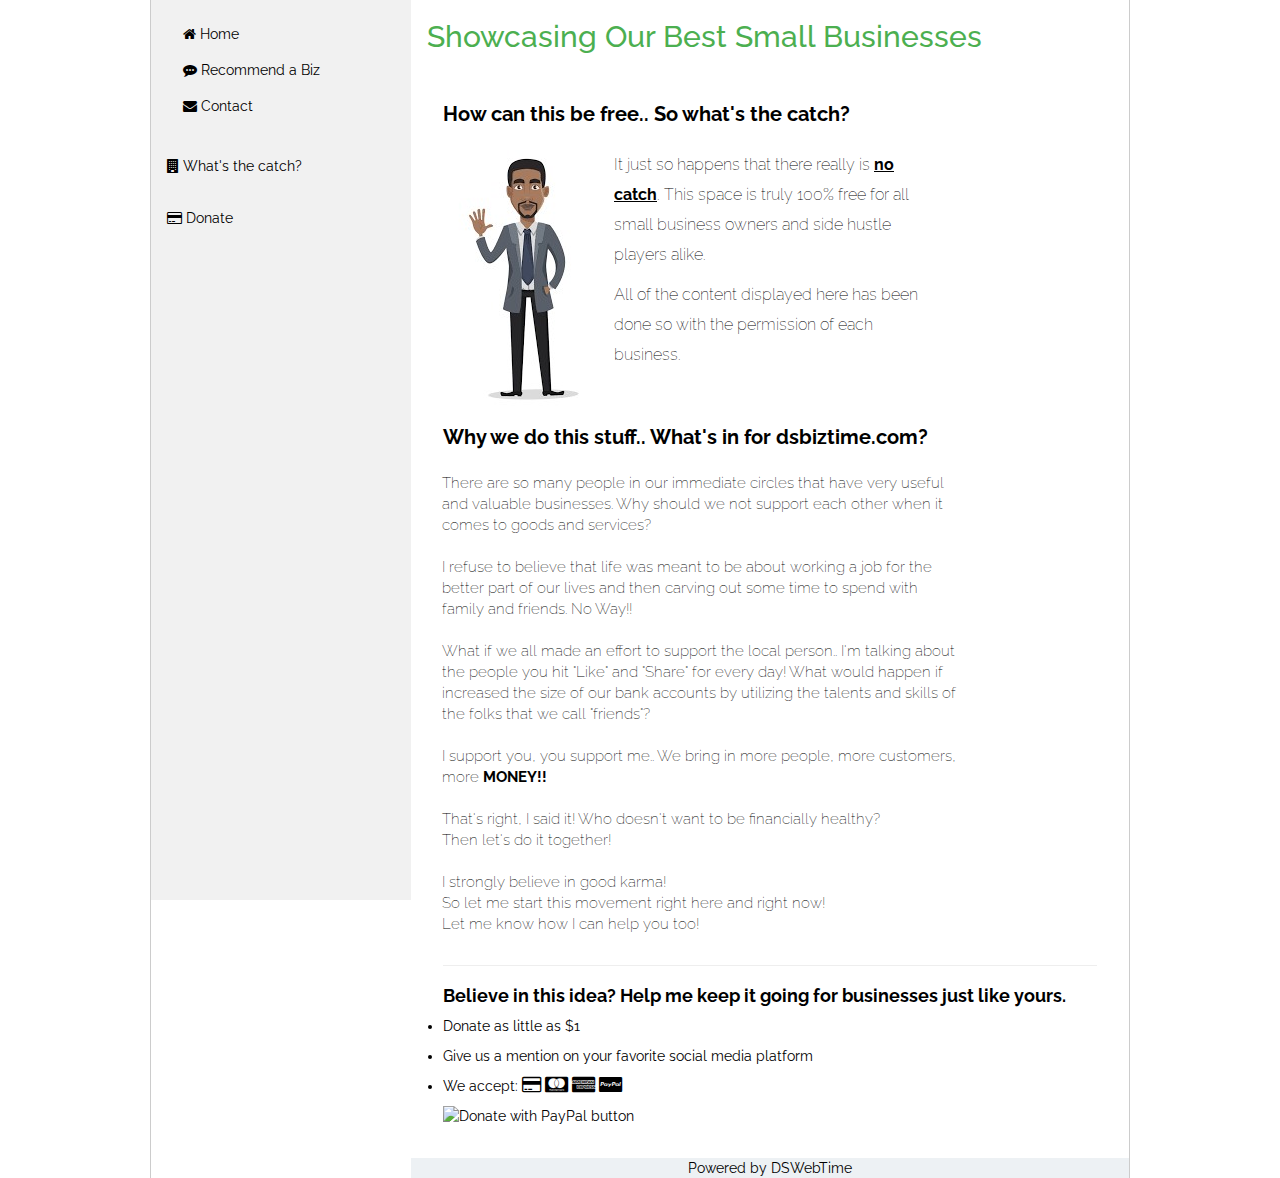
==== about.html @ 588abaed "add about page" ====
<!DOCTYPE html>
<html>
<title>dsbiztime: Recommendation</title>
<meta charset="UTF-8">
<meta name="viewport" content="width=device-width, initial-scale=1">
<link rel="stylesheet" href="./styles/site.css">
<link rel="stylesheet" href="./styles/biz.css">
<link rel="stylesheet" href="https://fonts.googleapis.com/css?family=Raleway">
<link rel="stylesheet" href="https://cdnjs.cloudflare.com/ajax/libs/font-awesome/4.7.0/css/font-awesome.min.css">
<link rel="stylesheet" href="https://maxcdn.bootstrapcdn.com/bootstrap/3.4.0/css/bootstrap.min.css">
  <script src="https://ajax.googleapis.com/ajax/libs/jquery/3.4.1/jquery.min.js"></script>
  <script src="https://maxcdn.bootstrapcdn.com/bootstrap/3.4.0/js/bootstrap.min.js"></script>
<style>
body,h1,h2,h3,h4,h5,h6 {font-family: "Raleway", Arial, Helvetica, sans-serif}
.mySlides {display: none}
</style>
<body class="w3-content w3-border-left w3-border-right">

<!-- Sidebar/menu -->
<nav class="w3-sidebar w3-light-grey w3-collapse w3-top" style="z-index:3;width:260px" id="mySidebar">
  <div class="w3-container w3-display-container w3-padding-16">
    <i onclick="w3_close()" class="fa fa-remove w3-hide-large w3-button w3-transparent w3-display-topright"></i>
    <div class="w3-bar-block">
    <a href="./index.html" onclick="w3_close()" class="w3-bar-item w3-button w3-hover-white"><i class="fa fa-home" aria-hidden="true"></i></i> Home</a>
    <!-- <a href="#showcase" onclick="w3_close()" class="w3-bar-item w3-button w3-hover-white"><i class="fa fa-window-restore" aria-hidden="true"></i> Showcase</a>
    <a href="#services" onclick="w3_close()" class="w3-bar-item w3-button w3-hover-white"><i class="fa fa-cogs" aria-hidden="true"></i> Services</a> -->
    <a href="./recommendation.html" onclick="w3_close()" class="w3-bar-item w3-button w3-hover-white recommentLink"><i class="fa fa-commenting" aria-hidden="true"></i> Recommend a Biz</a>
    <a href="#contact" onclick="w3_close()" class="w3-bar-item w3-button w3-hover-white contactLink"><i class="fa fa-envelope" aria-hidden="true"></i> Contact</a>
  </div>
  </div>
  <div class="w3-bar-block">
    <a href="./about.html" class="w3-bar-item w3-button w3-padding-16"><i class="fa fa-building"></i> What's the catch?</a>
    <!-- <a href="javascript:void(0)" class="w3-bar-item w3-button w3-padding-16" onclick="document.getElementById('subscribe').style.display='block'"><i class="fa fa-handshake-o" aria-hidden="true"></i> Join My Team</a> -->
    <a href="#donate" class="w3-bar-item w3-button w3-padding-16"></i><i class="fa fa-credit-card" aria-hidden="true"></i> Donate</a>
  </div>
</nav>

<!-- Top menu on small screens -->
<header class="w3-bar w3-top w3-hide-large w3-black w3-xlarge">
  <span class="w3-bar-item">MINDING YOUR BIZ</span>
  <a href="javascript:void(0)" class="w3-right w3-bar-item w3-button" onclick="w3_open()"><i class="fa fa-bars"></i></a>
</header>

<!-- Overlay effect when opening sidebar on small screens -->
<div class="w3-overlay w3-hide-large" onclick="w3_close()" style="cursor:pointer" title="close side menu" id="myOverlay"></div>

<!-- !PAGE CONTENT! -->
<div class="w3-main w3-white" style="margin-left:260px">

  <!-- Push down content on small screens -->
  <div class="w3-hide-large" style="margin-top:80px"></div>

  <!-- Slideshow Header -->
  <div class="w3-container">
    <h2 class="w3-text-green">Showcasing Our Best Small Businesses</h2>
    <!-- Recommend a Business -->
    <div class="w3-container">
      <div>&nbsp; <span id="recommendText" class="alert alert-info" style="display: none">Submit Recommendation Here!</span> </div>

      <h2 class="whyTitle">How can this be free..  So what's the catch?</h2>
      <div class="row">
        <div class="col-sm-3"><img src="./images/author_graphic4.jpg"></div>
        <div class="col-sm-6">
          <p class="aboutText">
            It just so happens that there really is <strong><u>no</u> <u>catch</u></strong>. This space is truly 100% free
            for all small business owners and side hustle players alike.
          </p>
          <p class="aboutText">
            All of the content displayed here has been done so with the permission of each business.
          </p>
        </div>
      </div>

      <h2 class="whyTitle">Why we do this stuff..    What's in for dsbiztime.com?</h2>
      <div class="row">
        <p class="aboutTextFooter">
          There are so many people in our immediate circles that have very useful and valuable businesses. Why should
          we not support each other when it comes to goods and services?
          <br /><br />

          I refuse to believe that life was meant to be about working a job for the better part of our lives and then carving out
          some time to spend with family and friends.  No Way!!
          <br /><br />

          What if we all made an effort to support the local person.. I'm talking about the people you hit "Like" and "Share" for
          every day! What would happen if increased the size of our bank accounts by utilizing the talents and skills of the
          folks that we call "friends"?
          <br /><br />

          I support you, you support me.. We bring in more people, more customers, more <strong>MONEY!!</strong>
          <br /><br />

          That's right, I said it! Who doesn't want to be financially healthy? <br />
          Then let's do it together!

          <br /><br />
          I strongly believe in good karma!
          <br />
          So let me start this movement right here and right now!
          <br />
          Let me know how I can help you too!
        </p>
      </div>


      <hr>

      <div id="donate">
        <h4><strong>Believe in this idea? Help me keep it going for businesses just like yours.</strong></h4>
        <p><li>Donate as little as $1</li></p>
        <p><li>Give us a mention on your favorite social media platform</li></p>
        <p><li>We accept: <i class="fa fa-credit-card w3-large"></i> <i class="fa fa-cc-mastercard w3-large"></i> <i class="fa fa-cc-amex w3-large"></i> <i class="fa fa-cc-cc-visa w3-large"></i><i class="fa fa-cc-paypal w3-large"></i></li></p>
        <form action="https://www.paypal.com/cgi-bin/webscr" method="post" target="_top">
          <input type="hidden" name="cmd" value="_s-xclick" />
          <input type="hidden" name="hosted_button_id" value="YN37A7SJBGM7A" />
          <input type="image" src="https://www.paypalobjects.com/en_US/i/btn/btn_donateCC_LG.gif" border="0" name="submit" title="PayPal - The safer, easier way to pay online!" alt="Donate with PayPal button" />
          <img alt="" border="0" src="https://www.paypal.com/en_US/i/scr/pixel.gif" width="1" height="1" />
        </form>
      </div>

    </div>



  </div>

  <footer>Powered by DSWebTime</footer>

<!-- End page content -->
</div>

<script src="./scripts/site.js">
</script>
<scipt>

</script>

</body>
</html>
---- styles/site.css ----
/* W3.CSS 4.13 June 2019 by Jan Egil and Borge Refsnes */
html{box-sizing:border-box}*,*:before,*:after{box-sizing:inherit}
/* Extract from normalize.css by Nicolas Gallagher and Jonathan Neal git.io/normalize */
html{-ms-text-size-adjust:100%;-webkit-text-size-adjust:100%}body{margin:0}
article,aside,details,figcaption,figure,footer,header,main,menu,nav,section{display:block}summary{display:list-item}
audio,canvas,progress,video{display:inline-block}progress{vertical-align:baseline}
audio:not([controls]){display:none;height:0}[hidden],template{display:none}
a{background-color:transparent}a:active,a:hover{outline-width:0}
abbr[title]{border-bottom:none;text-decoration:underline;text-decoration:underline dotted}
b,strong{font-weight:bolder}dfn{font-style:italic}mark{background:#ff0;color:#000}
small{font-size:80%}sub,sup{font-size:75%;line-height:0;position:relative;vertical-align:baseline}
sub{bottom:-0.25em}sup{top:-0.5em}figure{margin:1em 40px}img{border-style:none}
code,kbd,pre,samp{font-family:monospace,monospace;font-size:1em}hr{box-sizing:content-box;height:0;overflow:visible}
button,input,select,textarea,optgroup{font:inherit;margin:0}optgroup{font-weight:bold}
button,input{overflow:visible}button,select{text-transform:none}
button,[type=button],[type=reset],[type=submit]{-webkit-appearance:button}
button::-moz-focus-inner,[type=button]::-moz-focus-inner,[type=reset]::-moz-focus-inner,[type=submit]::-moz-focus-inner{border-style:none;padding:0}
button:-moz-focusring,[type=button]:-moz-focusring,[type=reset]:-moz-focusring,[type=submit]:-moz-focusring{outline:1px dotted ButtonText}
fieldset{border:1px solid #c0c0c0;margin:0 2px;padding:.35em .625em .75em}
legend{color:inherit;display:table;max-width:100%;padding:0;white-space:normal}textarea{overflow:auto}
[type=checkbox],[type=radio]{padding:0}
[type=number]::-webkit-inner-spin-button,[type=number]::-webkit-outer-spin-button{height:auto}
[type=search]{-webkit-appearance:textfield;outline-offset:-2px}
[type=search]::-webkit-search-decoration{-webkit-appearance:none}
::-webkit-file-upload-button{-webkit-appearance:button;font:inherit}
/* End extract */
html,body{font-family:Verdana,sans-serif;font-size:15px;line-height:1.5}html{overflow-x:hidden}
h1{font-size:36px}h2{font-size:30px}h3{font-size:24px}h4{font-size:20px}h5{font-size:18px}h6{font-size:16px}.w3-serif{font-family:serif}
h1,h2,h3,h4,h5,h6{font-family:"Segoe UI",Arial,sans-serif;font-weight:400;margin:10px 0}.w3-wide{letter-spacing:4px}
hr{border:0;border-top:1px solid #eee;margin:20px 0}
.w3-image{max-width:100%;height:auto}img{vertical-align:middle}a{color:inherit}
.w3-table,.w3-table-all{border-collapse:collapse;border-spacing:0;width:100%;display:table}.w3-table-all{border:1px solid #ccc}
.w3-bordered tr,.w3-table-all tr{border-bottom:1px solid #ddd}.w3-striped tbody tr:nth-child(even){background-color:#f1f1f1}
.w3-table-all tr:nth-child(odd){background-color:#fff}.w3-table-all tr:nth-child(even){background-color:#f1f1f1}
.w3-hoverable tbody tr:hover,.w3-ul.w3-hoverable li:hover{background-color:#ccc}.w3-centered tr th,.w3-centered tr td{text-align:center}
.w3-table td,.w3-table th,.w3-table-all td,.w3-table-all th{padding:8px 8px;display:table-cell;text-align:left;vertical-align:top}
.w3-table th:first-child,.w3-table td:first-child,.w3-table-all th:first-child,.w3-table-all td:first-child{padding-left:16px}
.w3-btn,.w3-button{border:none;display:inline-block;padding:8px 16px;vertical-align:middle;overflow:hidden;text-decoration:none;color:inherit;background-color:inherit;text-align:center;cursor:pointer;white-space:nowrap}
.w3-btn:hover{box-shadow:0 8px 16px 0 rgba(0,0,0,0.2),0 6px 20px 0 rgba(0,0,0,0.19)}
.w3-btn,.w3-button{-webkit-touch-callout:none;-webkit-user-select:none;-khtml-user-select:none;-moz-user-select:none;-ms-user-select:none;user-select:none}
.w3-disabled,.w3-btn:disabled,.w3-button:disabled{cursor:not-allowed;opacity:0.3}.w3-disabled *,:disabled *{pointer-events:none}
.w3-btn.w3-disabled:hover,.w3-btn:disabled:hover{box-shadow:none}
.w3-badge,.w3-tag{background-color:#000;color:#fff;display:inline-block;padding-left:8px;padding-right:8px;text-align:center}.w3-badge{border-radius:50%}
.w3-ul{list-style-type:none;padding:0;margin:0}.w3-ul li{padding:8px 16px;border-bottom:1px solid #ddd}.w3-ul li:last-child{border-bottom:none}
.w3-tooltip,.w3-display-container{position:relative}.w3-tooltip .w3-text{display:none}.w3-tooltip:hover .w3-text{display:inline-block}
.w3-ripple:active{opacity:0.5}.w3-ripple{transition:opacity 0s}
.w3-input{padding:8px;display:block;border:none;border-bottom:1px solid #ccc;width:100%}
.w3-select{padding:9px 0;width:100%;border:none;border-bottom:1px solid #ccc}
.w3-dropdown-click,.w3-dropdown-hover{position:relative;display:inline-block;cursor:pointer}
.w3-dropdown-hover:hover .w3-dropdown-content{display:block}
.w3-dropdown-hover:first-child,.w3-dropdown-click:hover{background-color:#ccc;color:#000}
.w3-dropdown-hover:hover > .w3-button:first-child,.w3-dropdown-click:hover > .w3-button:first-child{background-color:#ccc;color:#000}
.w3-dropdown-content{cursor:auto;color:#000;background-color:#fff;display:none;position:absolute;min-width:160px;margin:0;padding:0;z-index:1}
.w3-check,.w3-radio{width:24px;height:24px;position:relative;top:6px}
.w3-sidebar{height:100%;width:200px;background-color:#fff;position:fixed!important;z-index:1;overflow:auto}
.w3-bar-block .w3-dropdown-hover,.w3-bar-block .w3-dropdown-click{width:100%}
.w3-bar-block .w3-dropdown-hover .w3-dropdown-content,.w3-bar-block .w3-dropdown-click .w3-dropdown-content{min-width:100%}
.w3-bar-block .w3-dropdown-hover .w3-button,.w3-bar-block .w3-dropdown-click .w3-button{width:100%;text-align:left;padding:8px 16px}
.w3-main,#main{transition:margin-left .4s}
.w3-modal{z-index:3;display:none;padding-top:100px;position:fixed;left:0;top:0;width:100%;height:100%;overflow:auto;background-color:rgb(0,0,0);background-color:rgba(0,0,0,0.4)}
.w3-modal-content{margin:auto;background-color:#fff;position:relative;padding:0;outline:0;width:600px}
.w3-bar{width:100%;overflow:hidden}.w3-center .w3-bar{display:inline-block;width:auto}
.w3-bar .w3-bar-item{padding:8px 16px;float:left;width:auto;border:none;display:block;outline:0}
.w3-bar .w3-dropdown-hover,.w3-bar .w3-dropdown-click{position:static;float:left}
.w3-bar .w3-button{white-space:normal}
.w3-bar-block .w3-bar-item{width:100%;display:block;padding:8px 16px;text-align:left;border:none;white-space:normal;float:none;outline:0}
.w3-bar-block.w3-center .w3-bar-item{text-align:center}.w3-block{display:block;width:100%}
.w3-responsive{display:block;overflow-x:auto}
.w3-container:after,.w3-container:before,.w3-panel:after,.w3-panel:before,.w3-row:after,.w3-row:before,.w3-row-padding:after,.w3-row-padding:before,
.w3-cell-row:before,.w3-cell-row:after,.w3-clear:after,.w3-clear:before,.w3-bar:before,.w3-bar:after{content:"";display:table;clear:both}
.w3-col,.w3-half,.w3-third,.w3-twothird,.w3-threequarter,.w3-quarter{float:left;width:100%}
.w3-col.s1{width:8.33333%}.w3-col.s2{width:16.66666%}.w3-col.s3{width:24.99999%}.w3-col.s4{width:33.33333%}
.w3-col.s5{width:41.66666%}.w3-col.s6{width:49.99999%}.w3-col.s7{width:58.33333%}.w3-col.s8{width:66.66666%}
.w3-col.s9{width:74.99999%}.w3-col.s10{width:83.33333%}.w3-col.s11{width:91.66666%}.w3-col.s12{width:99.99999%}
@media (min-width:601px){.w3-col.m1{width:8.33333%}.w3-col.m2{width:16.66666%}.w3-col.m3,.w3-quarter{width:24.99999%}.w3-col.m4,.w3-third{width:33.33333%}
.w3-col.m5{width:41.66666%}.w3-col.m6,.w3-half{width:49.99999%}.w3-col.m7{width:58.33333%}.w3-col.m8,.w3-twothird{width:66.66666%}
.w3-col.m9,.w3-threequarter{width:74.99999%}.w3-col.m10{width:83.33333%}.w3-col.m11{width:91.66666%}.w3-col.m12{width:99.99999%}}
@media (min-width:993px){.w3-col.l1{width:8.33333%}.w3-col.l2{width:16.66666%}.w3-col.l3{width:24.99999%}.w3-col.l4{width:33.33333%}
.w3-col.l5{width:41.66666%}.w3-col.l6{width:49.99999%}.w3-col.l7{width:58.33333%}.w3-col.l8{width:66.66666%}
.w3-col.l9{width:74.99999%}.w3-col.l10{width:83.33333%}.w3-col.l11{width:91.66666%}.w3-col.l12{width:99.99999%}}
.w3-rest{overflow:hidden}.w3-stretch{margin-left:-16px;margin-right:-16px}
.w3-content,.w3-auto{margin-left:auto;margin-right:auto}.w3-content{max-width:980px}.w3-auto{max-width:1140px}
.w3-cell-row{display:table;width:100%}.w3-cell{display:table-cell}
.w3-cell-top{vertical-align:top}.w3-cell-middle{vertical-align:middle}.w3-cell-bottom{vertical-align:bottom}
.w3-hide{display:none!important}.w3-show-block,.w3-show{display:block!important}.w3-show-inline-block{display:inline-block!important}
@media (max-width:1205px){.w3-auto{max-width:95%}}
@media (max-width:600px){.w3-modal-content{margin:0 10px;width:auto!important}.w3-modal{padding-top:30px}
.w3-dropdown-hover.w3-mobile .w3-dropdown-content,.w3-dropdown-click.w3-mobile .w3-dropdown-content{position:relative}
.w3-hide-small{display:none!important}.w3-mobile{display:block;width:100%!important}.w3-bar-item.w3-mobile,.w3-dropdown-hover.w3-mobile,.w3-dropdown-click.w3-mobile{text-align:center}
.w3-dropdown-hover.w3-mobile,.w3-dropdown-hover.w3-mobile .w3-btn,.w3-dropdown-hover.w3-mobile .w3-button,.w3-dropdown-click.w3-mobile,.w3-dropdown-click.w3-mobile .w3-btn,.w3-dropdown-click.w3-mobile .w3-button{width:100%}}
@media (max-width:768px){.w3-modal-content{width:500px}.w3-modal{padding-top:50px}}
@media (min-width:993px){.w3-modal-content{width:900px}.w3-hide-large{display:none!important}.w3-sidebar.w3-collapse{display:block!important}}
@media (max-width:992px) and (min-width:601px){.w3-hide-medium{display:none!important}}
@media (max-width:992px){.w3-sidebar.w3-collapse{display:none}.w3-main{margin-left:0!important;margin-right:0!important}.w3-auto{max-width:100%}}
.w3-top,.w3-bottom{position:fixed;width:100%;z-index:1}.w3-top{top:0}.w3-bottom{bottom:0}
.w3-overlay{position:fixed;display:none;width:100%;height:100%;top:0;left:0;right:0;bottom:0;background-color:rgba(0,0,0,0.5);z-index:2}
.w3-display-topleft{position:absolute;left:0;top:0}.w3-display-topright{position:absolute;right:0;top:0}
.w3-display-bottomleft{position:absolute;left:0;bottom:0}.w3-display-bottomright{position:absolute;right:0;bottom:0}
.w3-display-middle{position:absolute;top:50%;left:50%;transform:translate(-50%,-50%);-ms-transform:translate(-50%,-50%)}
.w3-display-left{position:absolute;top:50%;left:0%;transform:translate(0%,-50%);-ms-transform:translate(-0%,-50%)}
.w3-display-right{position:absolute;top:50%;right:0%;transform:translate(0%,-50%);-ms-transform:translate(0%,-50%)}
.w3-display-topmiddle{position:absolute;left:50%;top:0;transform:translate(-50%,0%);-ms-transform:translate(-50%,0%)}
.w3-display-bottommiddle{position:absolute;left:50%;bottom:0;transform:translate(-50%,0%);-ms-transform:translate(-50%,0%)}
.w3-display-container:hover .w3-display-hover{display:block}.w3-display-container:hover span.w3-display-hover{display:inline-block}.w3-display-hover{display:none}
.w3-display-position{position:absolute}
.w3-circle{border-radius:50%}
.w3-round-small{border-radius:2px}.w3-round,.w3-round-medium{border-radius:4px}.w3-round-large{border-radius:8px}.w3-round-xlarge{border-radius:16px}.w3-round-xxlarge{border-radius:32px}
.w3-row-padding,.w3-row-padding>.w3-half,.w3-row-padding>.w3-third,.w3-row-padding>.w3-twothird,.w3-row-padding>.w3-threequarter,.w3-row-padding>.w3-quarter,.w3-row-padding>.w3-col{padding:0 8px}
.w3-container,.w3-panel{padding:0.01em 16px}.w3-panel{margin-top:16px;margin-bottom:16px}
.w3-code,.w3-codespan{font-family:Consolas,"courier new";font-size:16px}
.w3-code{width:auto;background-color:#fff;padding:8px 12px;border-left:4px solid #4CAF50;word-wrap:break-word}
.w3-codespan{color:crimson;background-color:#f1f1f1;padding-left:4px;padding-right:4px;font-size:110%}
.w3-card,.w3-card-2{box-shadow:0 2px 5px 0 rgba(0,0,0,0.16),0 2px 10px 0 rgba(0,0,0,0.12)}
.w3-card-4,.w3-hover-shadow:hover{box-shadow:0 4px 10px 0 rgba(0,0,0,0.2),0 4px 20px 0 rgba(0,0,0,0.19)}
.w3-spin{animation:w3-spin 2s infinite linear}@keyframes w3-spin{0%{transform:rotate(0deg)}100%{transform:rotate(359deg)}}
.w3-animate-fading{animation:fading 10s infinite}@keyframes fading{0%{opacity:0}50%{opacity:1}100%{opacity:0}}
.w3-animate-opacity{animation:opac 0.8s}@keyframes opac{from{opacity:0} to{opacity:1}}
.w3-animate-top{position:relative;animation:animatetop 0.4s}@keyframes animatetop{from{top:-300px;opacity:0} to{top:0;opacity:1}}
.w3-animate-left{position:relative;animation:animateleft 0.4s}@keyframes animateleft{from{left:-300px;opacity:0} to{left:0;opacity:1}}
.w3-animate-right{position:relative;animation:animateright 0.4s}@keyframes animateright{from{right:-300px;opacity:0} to{right:0;opacity:1}}
.w3-animate-bottom{position:relative;animation:animatebottom 0.4s}@keyframes animatebottom{from{bottom:-300px;opacity:0} to{bottom:0;opacity:1}}
.w3-animate-zoom {animation:animatezoom 0.6s}@keyframes animatezoom{from{transform:scale(0)} to{transform:scale(1)}}
.w3-animate-input{transition:width 0.4s ease-in-out}.w3-animate-input:focus{width:100%!important}
.w3-opacity,.w3-hover-opacity:hover{opacity:0.60}.w3-opacity-off,.w3-hover-opacity-off:hover{opacity:1}
.w3-opacity-max{opacity:0.25}.w3-opacity-min{opacity:0.75}
.w3-greyscale-max,.w3-grayscale-max,.w3-hover-greyscale:hover,.w3-hover-grayscale:hover{filter:grayscale(100%)}
.w3-greyscale,.w3-grayscale{filter:grayscale(75%)}.w3-greyscale-min,.w3-grayscale-min{filter:grayscale(50%)}
.w3-sepia{filter:sepia(75%)}.w3-sepia-max,.w3-hover-sepia:hover{filter:sepia(100%)}.w3-sepia-min{filter:sepia(50%)}
.w3-tiny{font-size:10px!important}.w3-small{font-size:12px!important}.w3-medium{font-size:15px!important}.w3-large{font-size:18px!important}
.w3-xlarge{font-size:24px!important}.w3-xxlarge{font-size:36px!important}.w3-xxxlarge{font-size:48px!important}.w3-jumbo{font-size:64px!important}
.w3-left-align{text-align:left!important}.w3-right-align{text-align:right!important}.w3-justify{text-align:justify!important}.w3-center{text-align:center!important}
.w3-border-0{border:0!important}.w3-border{border:1px solid #ccc!important}
.w3-border-top{border-top:1px solid #ccc!important}.w3-border-bottom{border-bottom:1px solid #ccc!important}
.w3-border-left{border-left:1px solid #ccc!important}.w3-border-right{border-right:1px solid #ccc!important}
.w3-topbar{border-top:6px solid #ccc!important}.w3-bottombar{border-bottom:6px solid #ccc!important}
.w3-leftbar{border-left:6px solid #ccc!important}.w3-rightbar{border-right:6px solid #ccc!important}
.w3-section,.w3-code{margin-top:16px!important;margin-bottom:16px!important}
.w3-margin{margin:16px!important}.w3-margin-top{margin-top:16px!important}.w3-margin-bottom{margin-bottom:16px!important}
.w3-margin-left{margin-left:16px!important}.w3-margin-right{margin-right:16px!important}
.w3-padding-small{padding:4px 8px!important}.w3-padding{padding:8px 16px!important}.w3-padding-large{padding:12px 24px!important}
.w3-padding-16{padding-top:16px!important;padding-bottom:16px!important}.w3-padding-24{padding-top:24px!important;padding-bottom:24px!important}
.w3-padding-32{padding-top:32px!important;padding-bottom:32px!important}.w3-padding-48{padding-top:48px!important;padding-bottom:48px!important}
.w3-padding-64{padding-top:64px!important;padding-bottom:64px!important}
.w3-left{float:left!important}.w3-right{float:right!important}
.w3-button:hover{color:#000!important;background-color:#ccc!important}
.w3-transparent,.w3-hover-none:hover{background-color:transparent!important}
.w3-hover-none:hover{box-shadow:none!important}
/* Colors */
.w3-amber,.w3-hover-amber:hover{color:#000!important;background-color:#ffc107!important}
.w3-aqua,.w3-hover-aqua:hover{color:#000!important;background-color:#00ffff!important}
.w3-blue,.w3-hover-blue:hover{color:#fff!important;background-color:#2196F3!important}
.w3-light-blue,.w3-hover-light-blue:hover{color:#000!important;background-color:#87CEEB!important}
.w3-brown,.w3-hover-brown:hover{color:#fff!important;background-color:#795548!important}
.w3-cyan,.w3-hover-cyan:hover{color:#000!important;background-color:#00bcd4!important}
.w3-blue-grey,.w3-hover-blue-grey:hover,.w3-blue-gray,.w3-hover-blue-gray:hover{color:#fff!important;background-color:#607d8b!important}
.w3-green,.w3-hover-green:hover{color:#fff!important;background-color:#4CAF50!important}
.w3-light-green,.w3-hover-light-green:hover{color:#000!important;background-color:#8bc34a!important}
.w3-indigo,.w3-hover-indigo:hover{color:#fff!important;background-color:#3f51b5!important}
.w3-khaki,.w3-hover-khaki:hover{color:#000!important;background-color:#f0e68c!important}
.w3-lime,.w3-hover-lime:hover{color:#000!important;background-color:#cddc39!important}
.w3-orange,.w3-hover-orange:hover{color:#000!important;background-color:#ff9800!important}
.w3-deep-orange,.w3-hover-deep-orange:hover{color:#fff!important;background-color:#ff5722!important}
.w3-pink,.w3-hover-pink:hover{color:#fff!important;background-color:#e91e63!important}
.w3-purple,.w3-hover-purple:hover{color:#fff!important;background-color:#9c27b0!important}
.w3-deep-purple,.w3-hover-deep-purple:hover{color:#fff!important;background-color:#673ab7!important}
.w3-red,.w3-hover-red:hover{color:#fff!important;background-color:#f44336!important}
.w3-sand,.w3-hover-sand:hover{color:#000!important;background-color:#fdf5e6!important}
.w3-teal,.w3-hover-teal:hover{color:#fff!important;background-color:#009688!important}
.w3-yellow,.w3-hover-yellow:hover{color:#000!important;background-color:#ffeb3b!important}
.w3-white,.w3-hover-white:hover{color:#000!important;background-color:#fff!important}
.w3-black,.w3-hover-black:hover{color:#fff!important;background-color:#000!important}
.w3-grey,.w3-hover-grey:hover,.w3-gray,.w3-hover-gray:hover{color:#000!important;background-color:#9e9e9e!important}
.w3-light-grey,.w3-hover-light-grey:hover,.w3-light-gray,.w3-hover-light-gray:hover{color:#000!important;background-color:#f1f1f1!important}
.w3-dark-grey,.w3-hover-dark-grey:hover,.w3-dark-gray,.w3-hover-dark-gray:hover{color:#fff!important;background-color:#616161!important}
.w3-pale-red,.w3-hover-pale-red:hover{color:#000!important;background-color:#ffdddd!important}
.w3-pale-green,.w3-hover-pale-green:hover{color:#000!important;background-color:#ddffdd!important}
.w3-pale-yellow,.w3-hover-pale-yellow:hover{color:#000!important;background-color:#ffffcc!important}
.w3-pale-blue,.w3-hover-pale-blue:hover{color:#000!important;background-color:#ddffff!important}
.w3-text-amber,.w3-hover-text-amber:hover{color:#ffc107!important}
.w3-text-aqua,.w3-hover-text-aqua:hover{color:#00ffff!important}
.w3-text-blue,.w3-hover-text-blue:hover{color:#2196F3!important}
.w3-text-light-blue,.w3-hover-text-light-blue:hover{color:#87CEEB!important}
.w3-text-brown,.w3-hover-text-brown:hover{color:#795548!important}
.w3-text-cyan,.w3-hover-text-cyan:hover{color:#00bcd4!important}
.w3-text-blue-grey,.w3-hover-text-blue-grey:hover,.w3-text-blue-gray,.w3-hover-text-blue-gray:hover{color:#607d8b!important}
.w3-text-green,.w3-hover-text-green:hover{color:#4CAF50!important}
.w3-text-light-green,.w3-hover-text-light-green:hover{color:#8bc34a!important}
.w3-text-indigo,.w3-hover-text-indigo:hover{color:#3f51b5!important}
.w3-text-khaki,.w3-hover-text-khaki:hover{color:#b4aa50!important}
.w3-text-lime,.w3-hover-text-lime:hover{color:#cddc39!important}
.w3-text-orange,.w3-hover-text-orange:hover{color:#ff9800!important}
.w3-text-deep-orange,.w3-hover-text-deep-orange:hover{color:#ff5722!important}
.w3-text-pink,.w3-hover-text-pink:hover{color:#e91e63!important}
.w3-text-purple,.w3-hover-text-purple:hover{color:#9c27b0!important}
.w3-text-deep-purple,.w3-hover-text-deep-purple:hover{color:#673ab7!important}
.w3-text-red,.w3-hover-text-red:hover{color:#f44336!important}
.w3-text-sand,.w3-hover-text-sand:hover{color:#fdf5e6!important}
.w3-text-teal,.w3-hover-text-teal:hover{color:#009688!important}
.w3-text-yellow,.w3-hover-text-yellow:hover{color:#d2be0e!important}
.w3-text-white,.w3-hover-text-white:hover{color:#fff!important}
.w3-text-black,.w3-hover-text-black:hover{color:#000!important}
.w3-text-grey,.w3-hover-text-grey:hover,.w3-text-gray,.w3-hover-text-gray:hover{color:#757575!important}
.w3-text-light-grey,.w3-hover-text-light-grey:hover,.w3-text-light-gray,.w3-hover-text-light-gray:hover{color:#f1f1f1!important}
.w3-text-dark-grey,.w3-hover-text-dark-grey:hover,.w3-text-dark-gray,.w3-hover-text-dark-gray:hover{color:#3a3a3a!important}
.w3-border-amber,.w3-hover-border-amber:hover{border-color:#ffc107!important}
.w3-border-aqua,.w3-hover-border-aqua:hover{border-color:#00ffff!important}
.w3-border-blue,.w3-hover-border-blue:hover{border-color:#2196F3!important}
.w3-border-light-blue,.w3-hover-border-light-blue:hover{border-color:#87CEEB!important}
.w3-border-brown,.w3-hover-border-brown:hover{border-color:#795548!important}
.w3-border-cyan,.w3-hover-border-cyan:hover{border-color:#00bcd4!important}
.w3-border-blue-grey,.w3-hover-border-blue-grey:hover,.w3-border-blue-gray,.w3-hover-border-blue-gray:hover{border-color:#607d8b!important}
.w3-border-green,.w3-hover-border-green:hover{border-color:#4CAF50!important}
.w3-border-light-green,.w3-hover-border-light-green:hover{border-color:#8bc34a!important}
.w3-border-indigo,.w3-hover-border-indigo:hover{border-color:#3f51b5!important}
.w3-border-khaki,.w3-hover-border-khaki:hover{border-color:#f0e68c!important}
.w3-border-lime,.w3-hover-border-lime:hover{border-color:#cddc39!important}
.w3-border-orange,.w3-hover-border-orange:hover{border-color:#ff9800!important}
.w3-border-deep-orange,.w3-hover-border-deep-orange:hover{border-color:#ff5722!important}
.w3-border-pink,.w3-hover-border-pink:hover{border-color:#e91e63!important}
.w3-border-purple,.w3-hover-border-purple:hover{border-color:#9c27b0!important}
.w3-border-deep-purple,.w3-hover-border-deep-purple:hover{border-color:#673ab7!important}
.w3-border-red,.w3-hover-border-red:hover{border-color:#f44336!important}
.w3-border-sand,.w3-hover-border-sand:hover{border-color:#fdf5e6!important}
.w3-border-teal,.w3-hover-border-teal:hover{border-color:#009688!important}
.w3-border-yellow,.w3-hover-border-yellow:hover{border-color:#ffeb3b!important}
.w3-border-white,.w3-hover-border-white:hover{border-color:#fff!important}
.w3-border-black,.w3-hover-border-black:hover{border-color:#000!important}
.w3-border-grey,.w3-hover-border-grey:hover,.w3-border-gray,.w3-hover-border-gray:hover{border-color:#9e9e9e!important}
.w3-border-light-grey,.w3-hover-border-light-grey:hover,.w3-border-light-gray,.w3-hover-border-light-gray:hover{border-color:#f1f1f1!important}
.w3-border-dark-grey,.w3-hover-border-dark-grey:hover,.w3-border-dark-gray,.w3-hover-border-dark-gray:hover{border-color:#616161!important}
.w3-border-pale-red,.w3-hover-border-pale-red:hover{border-color:#ffe7e7!important}.w3-border-pale-green,.w3-hover-border-pale-green:hover{border-color:#e7ffe7!important}
.w3-border-pale-yellow,.w3-hover-border-pale-yellow:hover{border-color:#ffffcc!important}.w3-border-pale-blue,.w3-hover-border-pale-blue:hover{border-color:#e7ffff!important}
---- styles/biz.css ----
.w3-display-bottomleft {
  margin-bottom: -4px;
}

.sample_work {
  height: 90px;
}

img.sub_pic {
  padding: 10px;
  width: 100%;
  height: 325px;
}

.modal-body img {
  margin: 15px;
/* padding: 1px; */
width: 90%;
}

.modal-content {
  width: 355px;
  height: 455px;
}

@media (max-width: 1200px)
body {
    display: none;
}

.close_sample {
  margin-top: -10px;
  margin-right: 17px;
  width: 328px;
  height: 35px;
}

footer {
  text-align: center;
  background-color: #edf1f4;
  margin-top: 32px;
}

.aboutText {
  line-height: 30px;
  font-weight: 150;
  font-size: medium;
}

.whyTitle {
  font-size: 20px;
  font-weight: bold;
  margin-bottom: 25px;
}

.aboutTextFooter {
  line-height: 21px;
  font-weight: 150;
  font-size: 15px;
  margin-left: 2%;
  margin-right: 150px;
}














{}
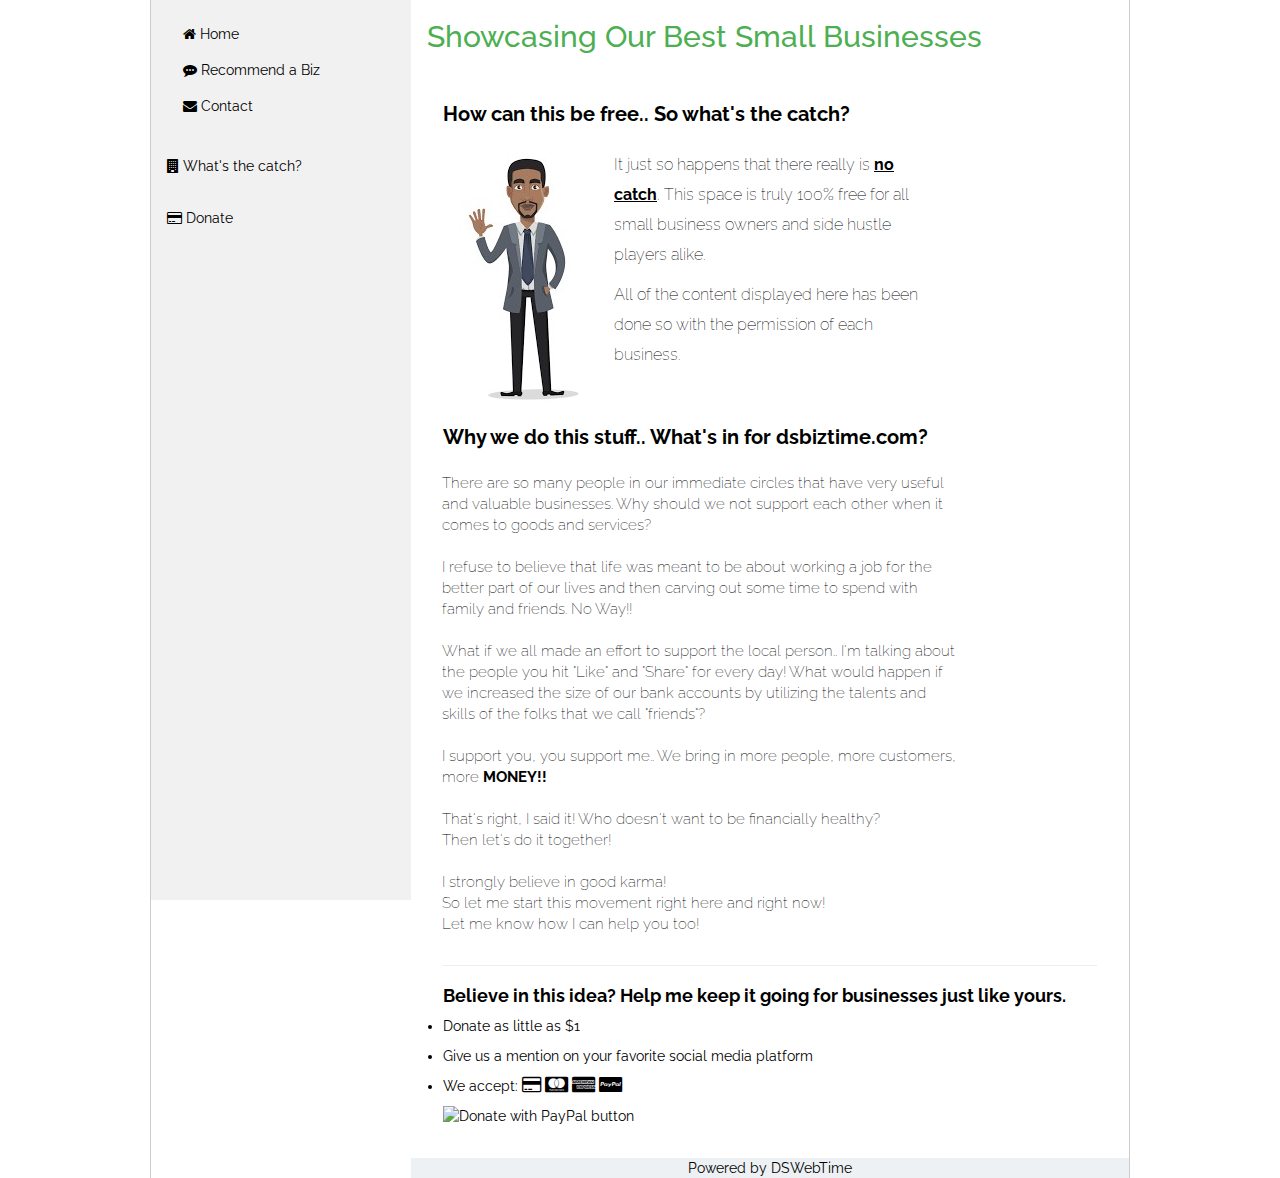
==== commit 63c4e446: "fix typo" ====
--- a/about.html
+++ b/about.html
@@ -83,7 +83,7 @@
           <br /><br />
 
           What if we all made an effort to support the local person.. I'm talking about the people you hit "Like" and "Share" for
-          every day! What would happen if increased the size of our bank accounts by utilizing the talents and skills of the
+          every day! What would happen if we increased the size of our bank accounts by utilizing the talents and skills of the
           folks that we call "friends"?
           <br /><br />
 
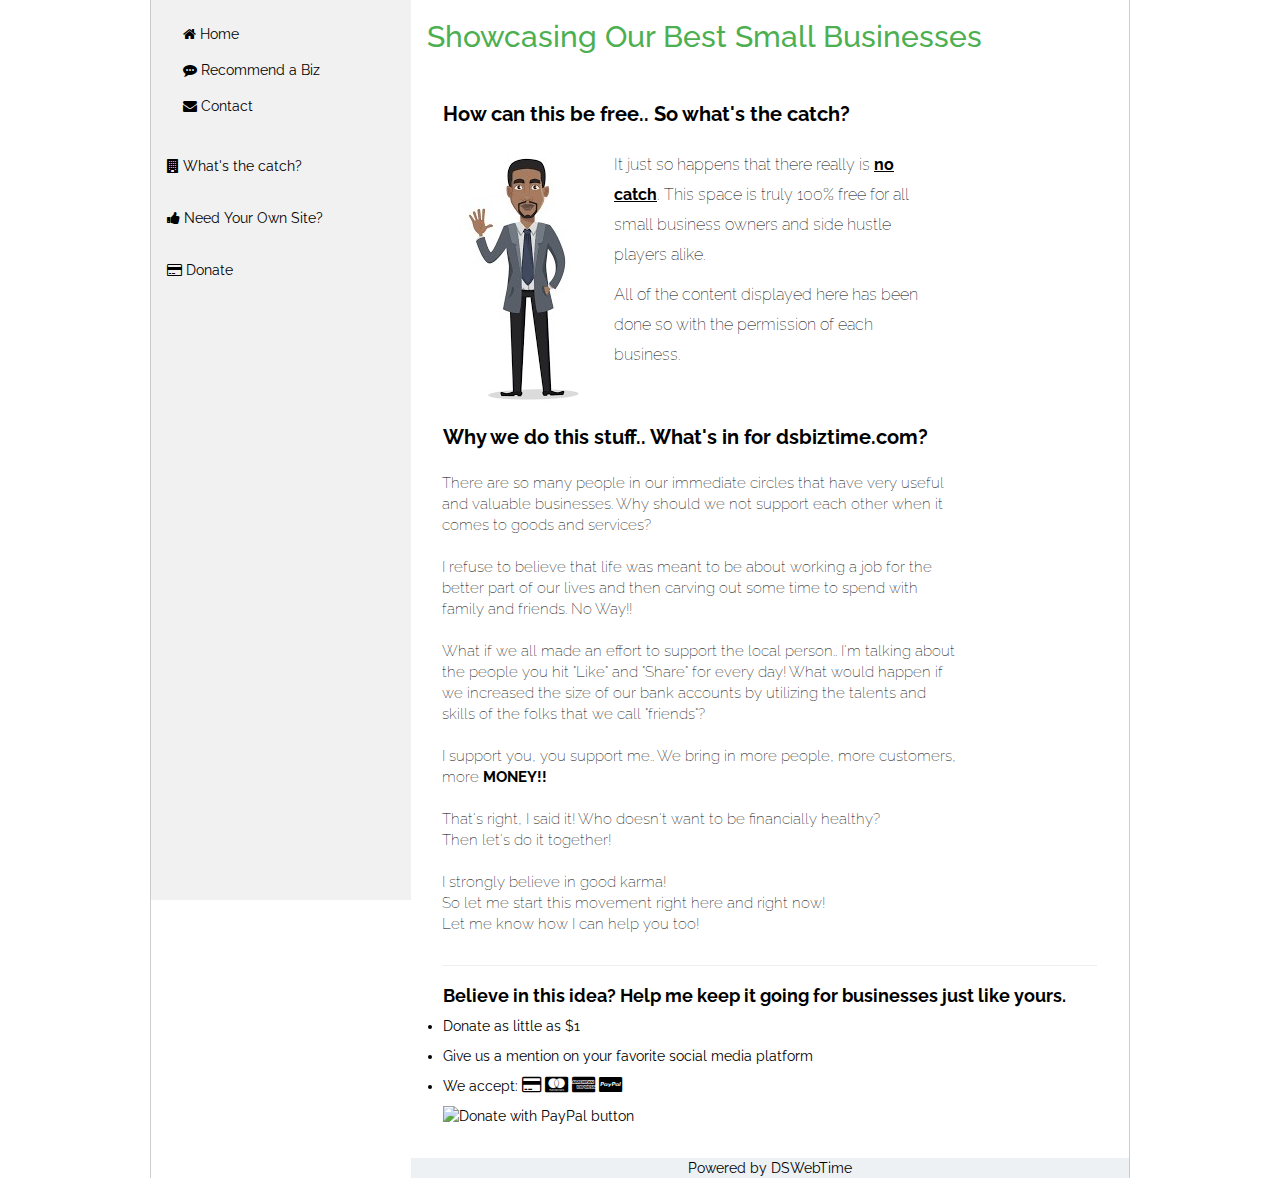
==== commit f8e01d3d: "add web service page" ====
--- a/about.html
+++ b/about.html
@@ -1,6 +1,6 @@
 <!DOCTYPE html>
 <html>
-<title>dsbiztime: Recommendation</title>
+<title>dsbiztime: About</title>
 <meta charset="UTF-8">
 <meta name="viewport" content="width=device-width, initial-scale=1">
 <link rel="stylesheet" href="./styles/site.css">
@@ -25,12 +25,12 @@
     <!-- <a href="#showcase" onclick="w3_close()" class="w3-bar-item w3-button w3-hover-white"><i class="fa fa-window-restore" aria-hidden="true"></i> Showcase</a>
     <a href="#services" onclick="w3_close()" class="w3-bar-item w3-button w3-hover-white"><i class="fa fa-cogs" aria-hidden="true"></i> Services</a> -->
     <a href="./recommendation.html" onclick="w3_close()" class="w3-bar-item w3-button w3-hover-white recommentLink"><i class="fa fa-commenting" aria-hidden="true"></i> Recommend a Biz</a>
-    <a href="#contact" onclick="w3_close()" class="w3-bar-item w3-button w3-hover-white contactLink"><i class="fa fa-envelope" aria-hidden="true"></i> Contact</a>
+    <a href="./contact.html" data-toggle="tooltip" title="Hooray!" class="w3-bar-item w3-button w3-hover-white contactLink"><i class="fa fa-envelope" aria-hidden="true"></i> Contact</a>
   </div>
   </div>
   <div class="w3-bar-block">
     <a href="./about.html" class="w3-bar-item w3-button w3-padding-16"><i class="fa fa-building"></i> What's the catch?</a>
-    <!-- <a href="javascript:void(0)" class="w3-bar-item w3-button w3-padding-16" onclick="document.getElementById('subscribe').style.display='block'"><i class="fa fa-handshake-o" aria-hidden="true"></i> Join My Team</a> -->
+    <a href="./yoursite.html" class="w3-bar-item w3-button w3-padding-16"><i class="fa fa-thumbs-up"></i> Need Your Own Site?</a>
     <a href="#donate" class="w3-bar-item w3-button w3-padding-16"></i><i class="fa fa-credit-card" aria-hidden="true"></i> Donate</a>
   </div>
 </nav>
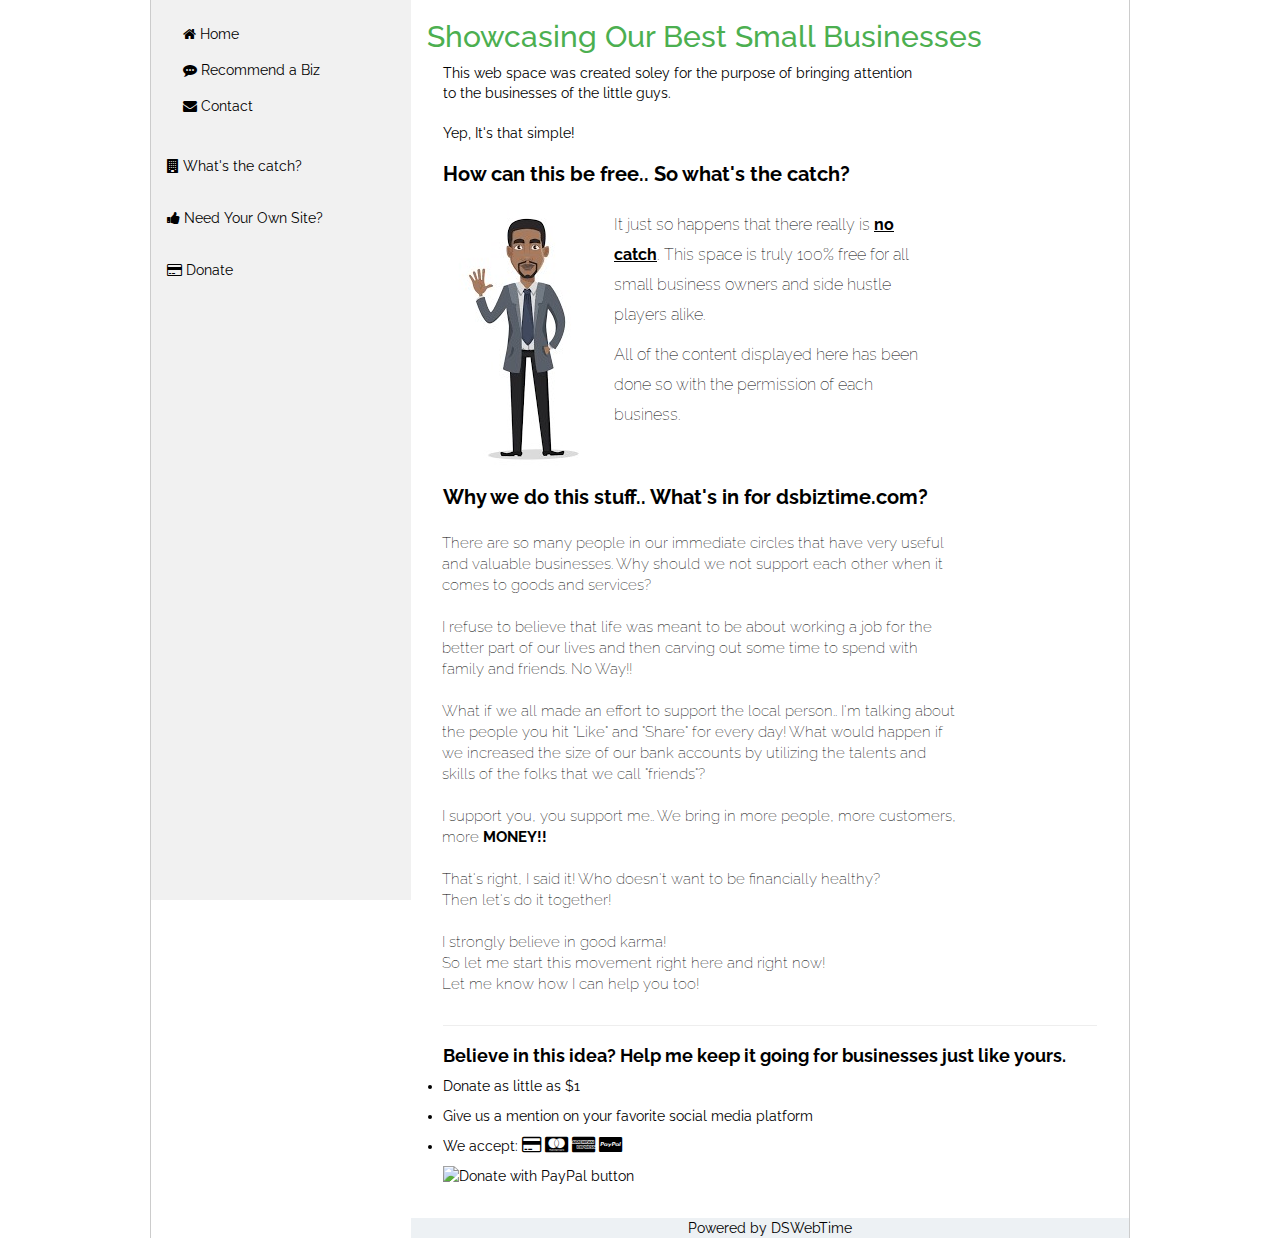
==== commit d6dbf9f4: "add contact image" ====
--- a/about.html
+++ b/about.html
@@ -55,7 +55,11 @@
     <h2 class="w3-text-green">Showcasing Our Best Small Businesses</h2>
     <!-- Recommend a Business -->
     <div class="w3-container">
-      <div>&nbsp; <span id="recommendText" class="alert alert-info" style="display: none">Submit Recommendation Here!</span> </div>
+      <div>This web space was created soley for the purpose of bringing attention <br />
+        to the businesses of the little guys. <br />
+        <br />
+        Yep, It's that simple!
+      </div>
 
       <h2 class="whyTitle">How can this be free..  So what's the catch?</h2>
       <div class="row">
--- a/styles/biz.css
+++ b/styles/biz.css
@@ -61,6 +61,12 @@
   margin-right: 150px;
 }
 
+#contact_image {
+  width: 140px;
+  height: 150px;
+  margin-top: 23px;
+}
+
 
 
 
